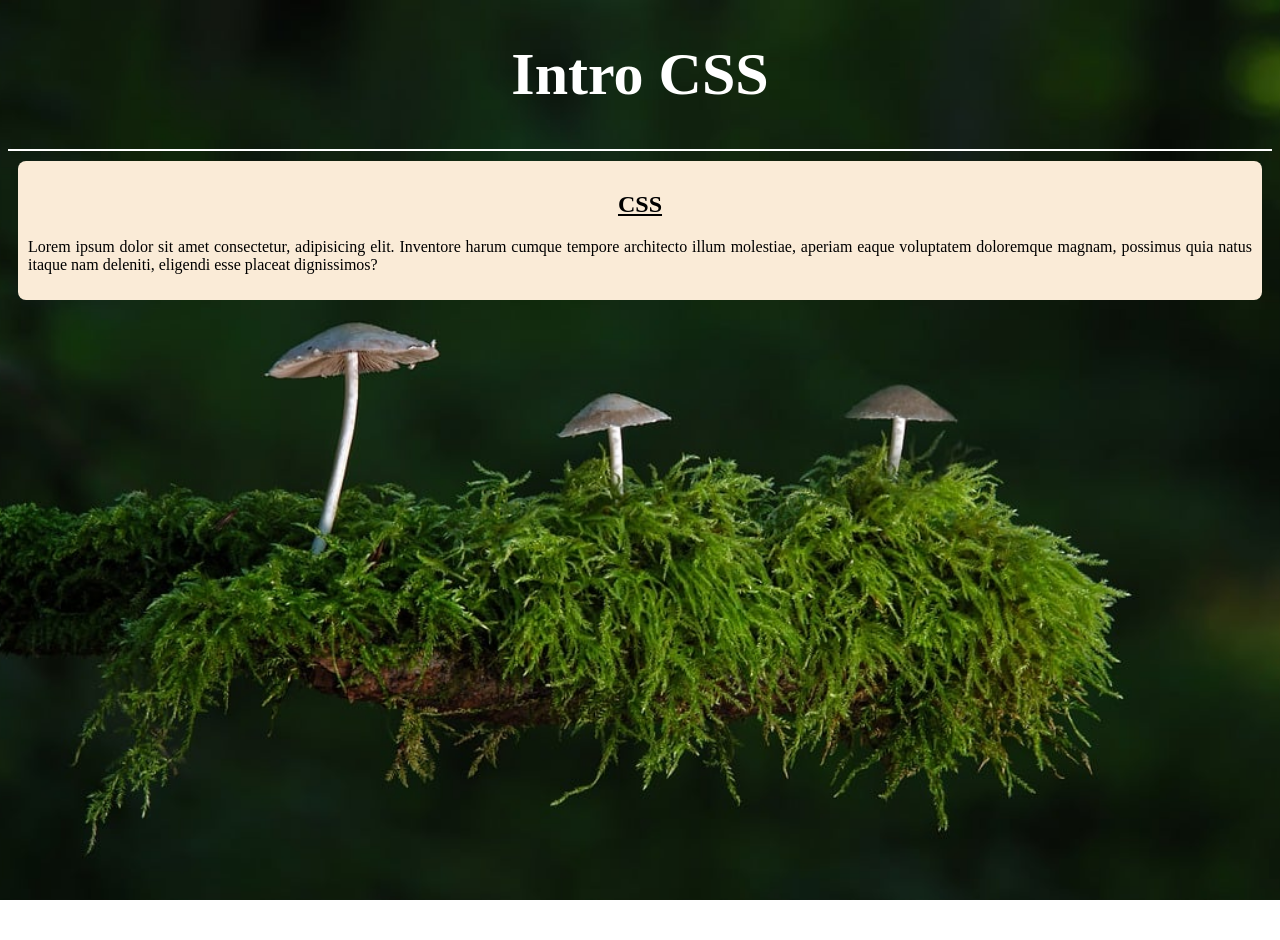
==== Lec3/CSS /index.html @ b966dbad "save" ====
<!DOCTYPE html>
<html lang="en">
<head>
    <meta charset="UTF-8">
    <meta http-equiv="X-UA-Compatible" content="IE=edge">
    <meta name="viewport" content="width=device-width, initial-scale=1.0">
    <title>Intro CSS</title>
    <link rel="stylesheet" href="style.css">
</head>
<body>
    <header>
        <h1>Intro CSS</h1>
    </header>
    <main>
        <section id="box">
            <h2><u>CSS</u></h2>
            <p>Lorem ipsum dolor sit amet consectetur, adipisicing elit. Inventore harum cumque tempore architecto illum molestiae, aperiam eaque voluptatem doloremque magnam, possimus quia natus itaque nam deleniti, eligendi esse placeat dignissimos?</p>

        </section>
    </main>
    
</body>
</html>
---- Lec3/CSS /style.css ----
body, html {
    height: 100%;
}

body {
    background-image: url(img/mushroom.jpg);
    height: 100%;
    background-position: center;
    background-repeat: no-repeat;
    background-size: cover;
}
header {
    border-bottom:2px solid #ffffff;
}

h1 {
    color: #ffffff;
    text-align: center;
    font-family:Georgia, 'Times New Roman', Times, serif;
    font-size: 60px;
}

#box{
    background-color:antiquewhite;
    margin: 10px;
    padding: 10px;
    border-radius: 8px;
    
}

#box h2 {
    text-align: center;
}

#box p {
    text-align: justify;
    text-justify: inter-word;
}
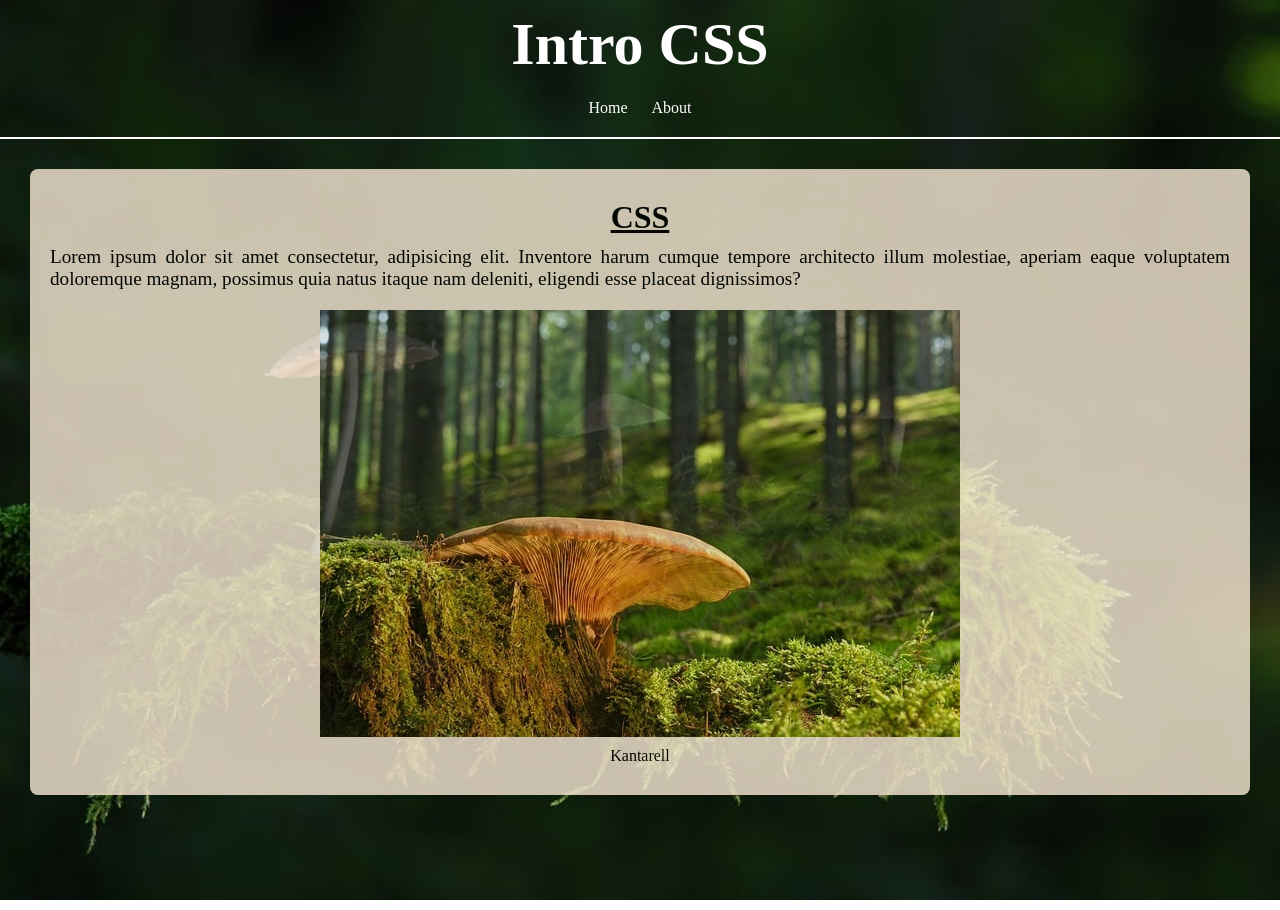
==== commit 34dc3068: "added css" ====
--- a/Lec3/CSS /index.html
+++ b/Lec3/CSS /index.html
@@ -10,12 +10,19 @@
 <body>
     <header>
         <h1>Intro CSS</h1>
+        <nav>
+             <li><a href="index.html">Home</a></li>
+             <li><a href="about.html">About</a></li>
+        </nav>
     </header>
     <main>
-        <section id="box">
-            <h2><u>CSS</u></h2>
+        <section class="box">
+            <h2>CSS</h2>
             <p>Lorem ipsum dolor sit amet consectetur, adipisicing elit. Inventore harum cumque tempore architecto illum molestiae, aperiam eaque voluptatem doloremque magnam, possimus quia natus itaque nam deleniti, eligendi esse placeat dignissimos?</p>
-
+            <figure>
+                <img src="img/m2.jpg">
+                <figcaption>Kantarell</figcaption>
+            </figure>
         </section>
     </main>
     
--- a/Lec3/CSS /style.css
+++ b/Lec3/CSS /style.css
@@ -1,5 +1,12 @@
+* {
+    margin: 0;
+    padding: 0;
+    box-sizing: border-box;
+}
+
 body, html {
     height: 100%;
+    font-family:Georgia, 'Times New Roman', Times, serif;
 }
 
 body {
@@ -7,6 +14,7 @@
     height: 100%;
     background-position: center;
     background-repeat: no-repeat;
+    background-attachment: fixed;
     background-size: cover;
 }
 header {
@@ -16,23 +24,68 @@
 h1 {
     color: #ffffff;
     text-align: center;
-    font-family:Georgia, 'Times New Roman', Times, serif;
     font-size: 60px;
+    margin: 10px;
+}
+h1:active {
+    color: green;
 }
 
-#box{
+nav{
+    text-align: center;
+    padding:10px;
+    margin: 10px;
+}
+
+nav li {
+    list-style-type: none;
+    display: inline;
+    padding:10px;
+}
+
+nav a {
+    text-decoration: none;
+    color: #ffffff;
+}
+
+a:hover{
+    color:darkgreen;
+    text-decoration: underline;
+}
+
+.box{
     background-color:antiquewhite;
-    margin: 10px;
-    padding: 10px;
+    margin: 30px;
+    padding: 20px;
     border-radius: 8px;
+    opacity: 80%;
     
 }
 
-#box h2 {
+.box h2 {
     text-align: center;
+    font-size: 2rem;
+    text-decoration: underline;
+    margin: 10px;
+
 }
 
-#box p {
+.box p {
     text-align: justify;
     text-justify: inter-word;
-}+    font-size: 120%;
+    margin-bottom: 20px;
+}
+
+.box img {
+    display: block;
+    max-width: 100%;
+    height: auto;
+    margin: auto;
+}
+
+.box figcaption{
+    text-align: center;
+    margin: 10px;
+}
+
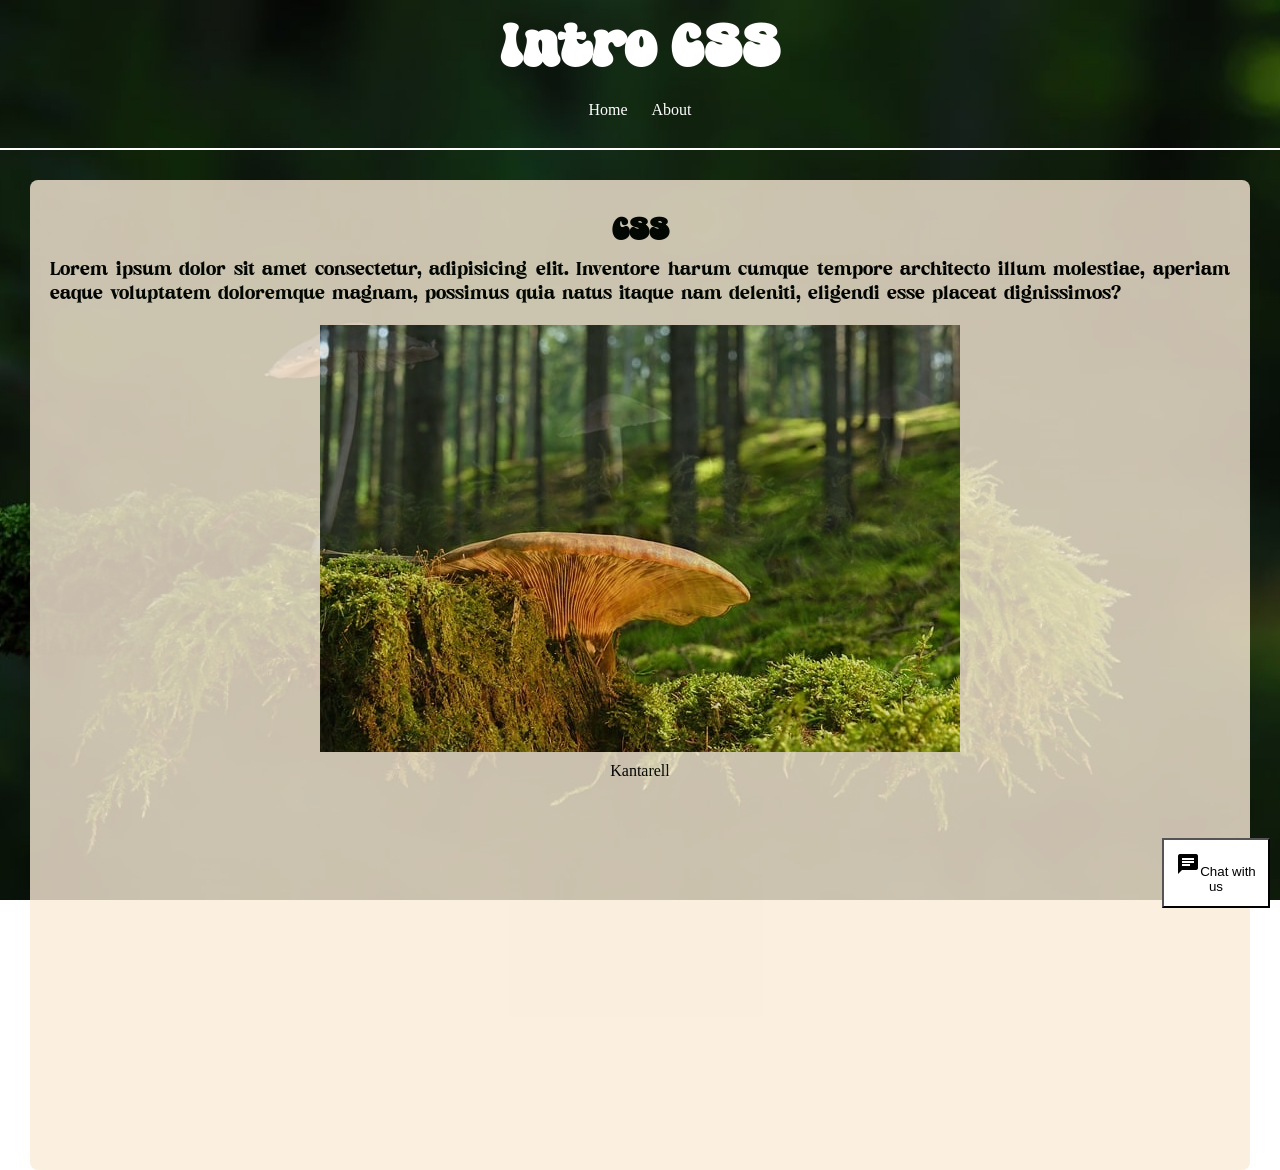
==== commit 610f60e4: "save lessons from lecture" ====
--- a/Lec3/CSS /index.html
+++ b/Lec3/CSS /index.html
@@ -6,13 +6,17 @@
     <meta name="viewport" content="width=device-width, initial-scale=1.0">
     <title>Intro CSS</title>
     <link rel="stylesheet" href="style.css">
+    <link rel="stylesheet" href="https://fonts.googleapis.com/icon?family=Material+Icons">
+
 </head>
 <body>
     <header>
         <h1>Intro CSS</h1>
         <nav>
+            <ul>
              <li><a href="index.html">Home</a></li>
-             <li><a href="about.html">About</a></li>
+             <li><a href="about.html">About</a></li> 
+            </ul>
         </nav>
     </header>
     <main>
@@ -23,6 +27,10 @@
                 <img src="img/m2.jpg">
                 <figcaption>Kantarell</figcaption>
             </figure>
+            <br><br><br><br><br><br><br><br><br><br><br><br><br><br><br><br><br><br><br><br>
+        </section>
+        <section class="chat">
+            <button><i class="material-icons">chat</i>Chat with us</button>
         </section>
     </main>
     
--- a/Lec3/CSS /style.css
+++ b/Lec3/CSS /style.css
@@ -1,3 +1,13 @@
+@font-face {
+    font-family: supermagic;
+    src: url(Super\ Magic.ttf);
+}
+
+@font-face {
+    font-family: classicdiary;
+    src: url(ClassicalDiary.ttf);
+}
+
 * {
     margin: 0;
     padding: 0;
@@ -19,11 +29,16 @@
 }
 header {
     border-bottom:2px solid #ffffff;
+    position: fixed;
+    height: 150px;
+    width: 100%;
+    z-index: 1;
 }
 
 h1 {
     color: #ffffff;
     text-align: center;
+    font-family: "supermagic";
     font-size: 60px;
     margin: 10px;
 }
@@ -59,14 +74,17 @@
     padding: 20px;
     border-radius: 8px;
     opacity: 80%;
+    position: absolute;
+    top: 150px;
+    z-index: 0;
     
 }
 
 .box h2 {
     text-align: center;
     font-size: 2rem;
-    text-decoration: underline;
     margin: 10px;
+    font-family: "supermagic";
 
 }
 
@@ -75,6 +93,8 @@
     text-justify: inter-word;
     font-size: 120%;
     margin-bottom: 20px;
+    font-family: "classicdiary", Arial, Helvetica, sans-serif;
+    
 }
 
 .box img {
@@ -89,3 +109,20 @@
     margin: 10px;
 }
 
+.chat {
+    position: fixed;
+    top: 92%;
+    left: 90%;
+}
+
+.chat button {
+    background-color: #ffffff;
+    margin: 10px;
+    padding: 12px 12px;
+
+}
+
+.chat img {
+    width: 20px;
+    justify-content: center;
+}
